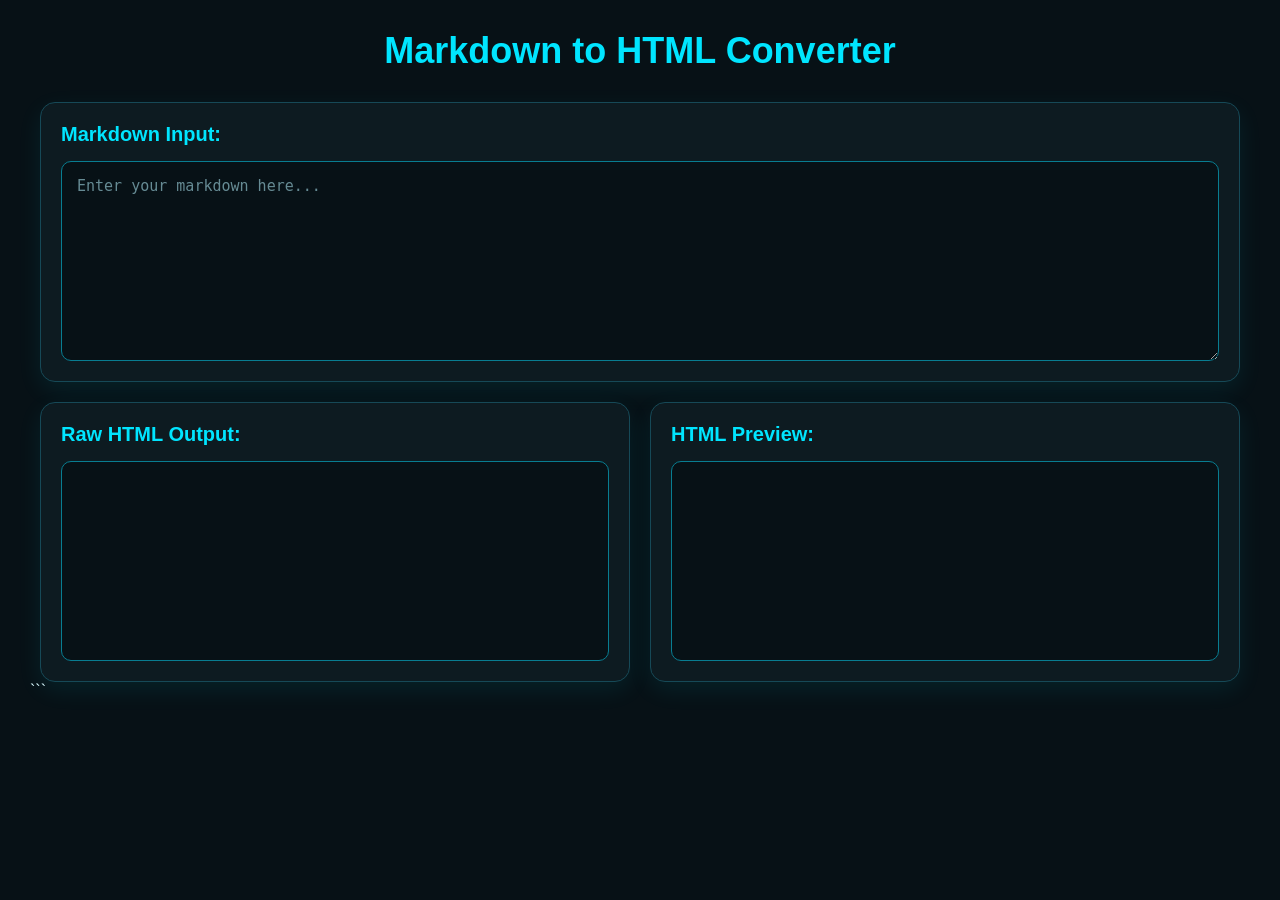
==== MarkdownConverter/index.html @ 57d7cd5b "Markdown Converter Finished" ====
<!DOCTYPE html>
<html lang="en">

<head>
    <meta charset="UTF-8">
    <meta name="viewport" content="width=device-width, initial-scale=1.0">
    <title>Markdown to HTML Converter</title>
    <link rel="stylesheet" href="styles.css">
</head>

<body>
    <h1>Markdown to HTML Converter</h1>

    <div id="container">
        <div class="container">
            <h2>Markdown Input:</h2>
            <textarea id="markdown-input" placeholder="Enter your markdown here..."></textarea>
        </div>

        <div class="container">
            <h2>Raw HTML Output:</h2>
            <div id="html-output"></div>
        </div>

        <div class="container">
            <h2>HTML Preview:</h2>
            <div id="preview"></div>
        </div>
    </div>

    <script src="script.js"></script>
</body>

</html>
```
---- MarkdownConverter/styles.css ----
* {
    box-sizing: border-box;
}

body {
    margin: 0;
    padding: 30px;
    font-family: Arial, sans-serif;
    background: #071116;
    color: #d9faff;
}

h1 {
    text-align: center;
    margin: 0 0 30px;
    color: #00e5ff;
    font-size: 36px;
}

#container {
    width: 100%;
    max-width: 1200px;
    margin: 0 auto;
    display: grid;
    grid-template-columns: minmax(0, 1fr) minmax(0, 1fr);
    gap: 20px;
}

#container > .container {
    width: auto;
    min-width: 0;
    max-width: 100%;
    background: #0d1b21;
    padding: 20px;
    border: 1px solid #164957;
    border-radius: 15px;
    box-shadow: 0 8px 25px rgba(0, 229, 255, 0.08);
    overflow: hidden;
}

#container > .container:first-child {
    grid-column: 1 / -1;
}

h2 {
    margin-top: 0;
    margin-bottom: 15px;
    color: #00e5ff;
    font-size: 20px;
}

#markdown-input {
    display: block;
    width: 100%;
    max-width: 100%;
    height: 200px;
    padding: 15px;
    resize: vertical;
    border: 1px solid #087d91;
    border-radius: 10px;
    outline: none;
    font-family: monospace;
    font-size: 15px;
    background: #071116;
    color: #d9faff;
}

#markdown-input::placeholder {
    color: #668b94;
}

#markdown-input:focus {
    border-color: #00e5ff;
    box-shadow: 0 0 12px rgba(0, 229, 255, 0.2);
}

#html-output,
#preview {
    display: block;
    width: 100%;
    max-width: 100%;
    min-width: 0;
    height: 200px;
    border: 1px solid #087d91;
    border-radius: 10px;
    padding: 15px;
    background: #071116;
    overflow: auto;
}

#html-output {
    font-family: monospace;
    font-size: 14px;
    color: #00c8e8;
    white-space: pre-wrap;
    overflow-wrap: anywhere;
}

#preview {
    color: #d9faff;
}

#preview h1,
#preview h2,
#preview h3 {
    color: #00e5ff;
}

#preview strong {
    color: #00e5ff;
}

#preview em {
    color: #4db8ff;
}

#preview blockquote {
    margin: 10px 0;
    padding: 10px 15px;
    border-left: 4px solid #00e5ff;
    background: #0d1b21;
    color: #b8eaf2;
}

#preview img {
    display: block;
    max-width: 100%;
    height: auto;
    border-radius: 8px;
}

#preview a {
    color: #4db8ff;
    font-weight: bold;
}

#preview a:hover {
    color: #00e5ff;
}

@media (max-width: 700px) {
    body {
        padding: 15px;
    }

    h1 {
        font-size: 28px;
    }

    #container {
        grid-template-columns: minmax(0, 1fr);
    }

    #container > .container:first-child {
        grid-column: auto;
    }
}
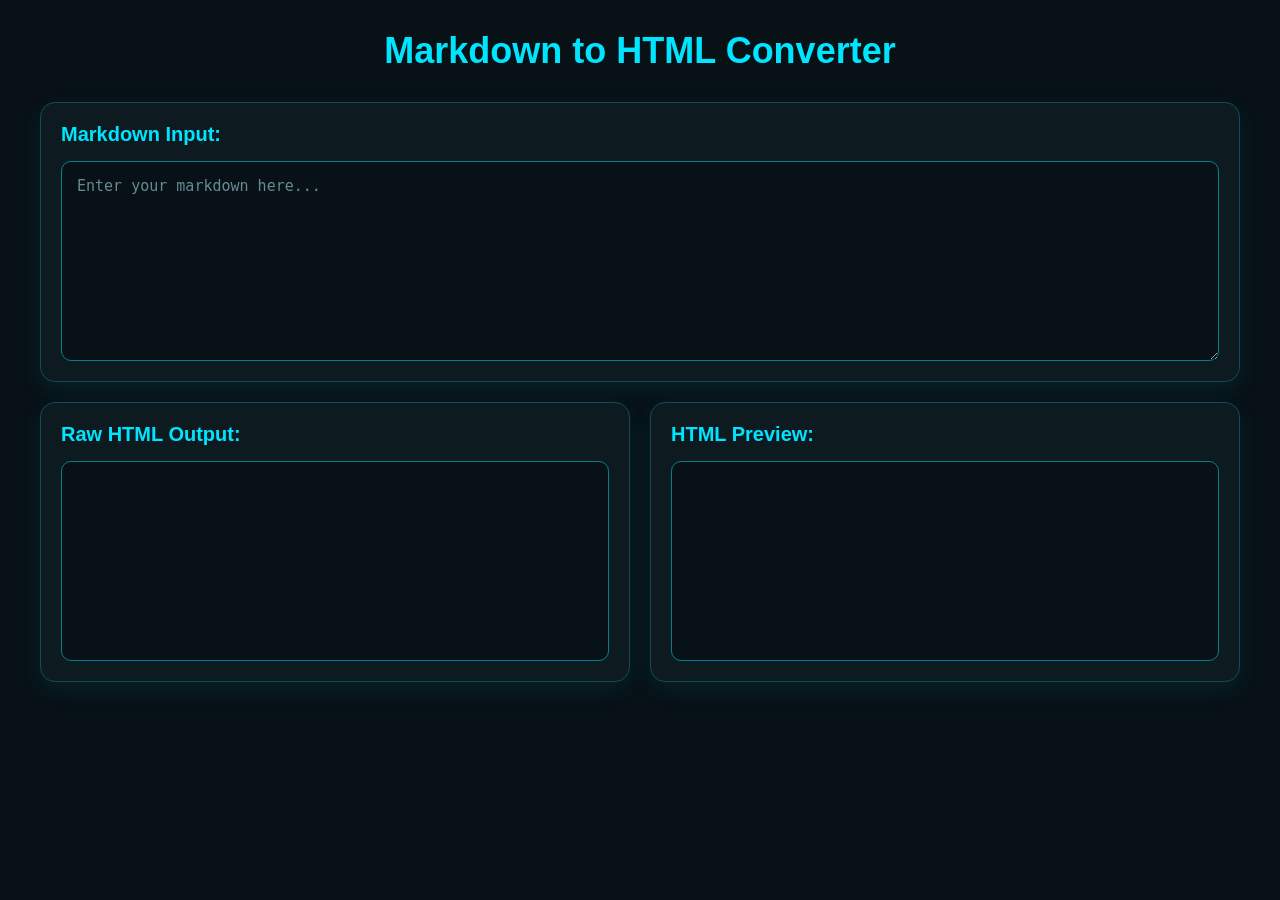
==== commit e68e9c7d: "Ensure proper closing tag for HTML document Fix HTML structure by ensuring proper closing tag for </" ====
--- a/MarkdownConverter/index.html
+++ b/MarkdownConverter/index.html
@@ -32,4 +32,3 @@
 </body>
 
 </html>
-```
